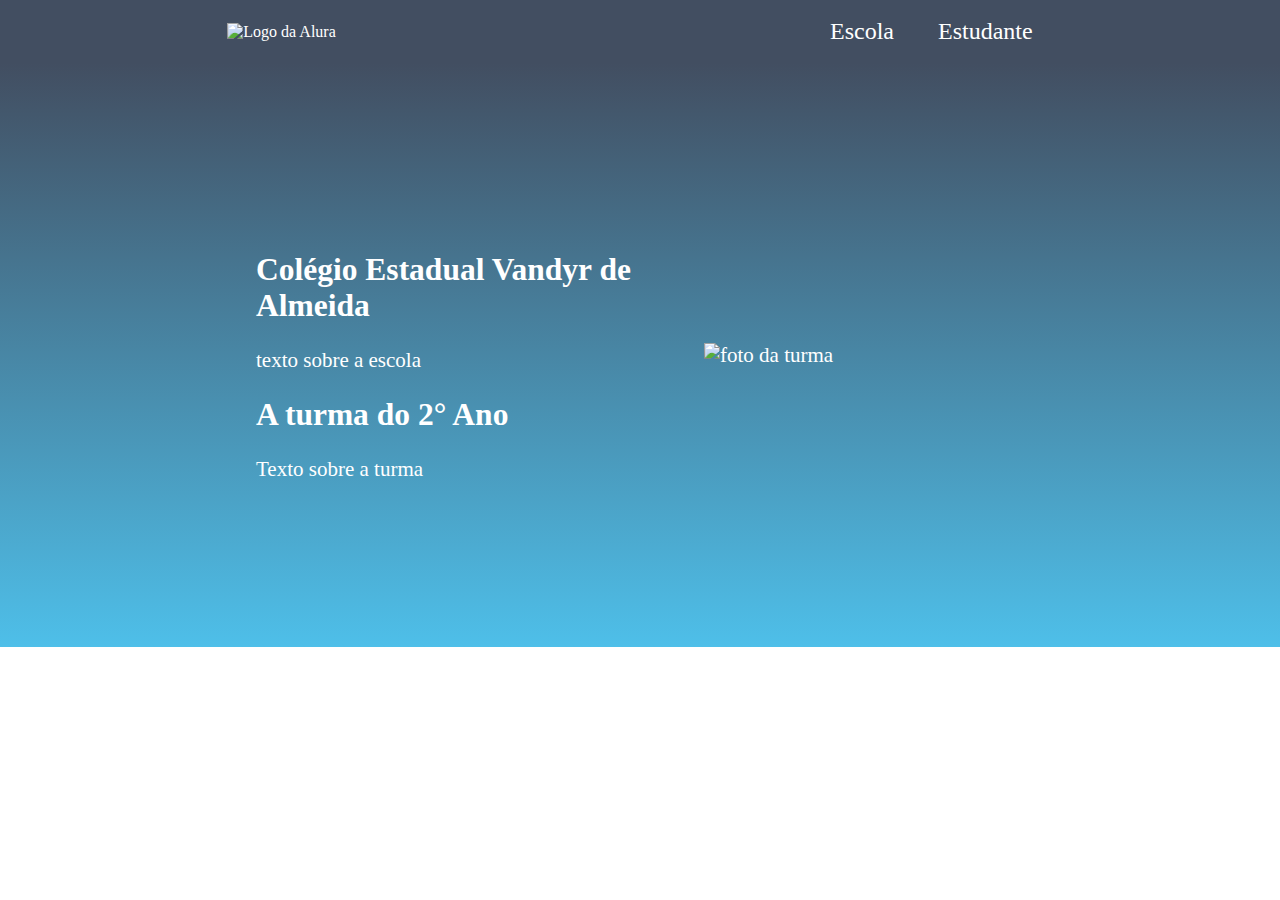
==== index.html @ a0709936 "Add files via upload" ====
<!DOCTYPE html>
<html lang="en">
<head>
    <meta charset="UTF-8">
    <meta http-equiv="X-UA-Compatible" content="IE=edge">
    <meta name="viewport" content="width=device-width, initial-scale=1.0">
    <title>Formadores</title>
    <link rel="stylesheet" href="style.css">
</head>
<body>
    <header class="cabecalho">
        <img class="cabecalho-imagem" src="alurastartlogo1.png" alt="Logo da Alura">
        <ul class="cabecalho-lista">
            <li class="cabecalho-lista-item">Escola</li>
            <li class="cabecalho-lista-item">Estudante</li>
        </ul>  
    </header>
    <section class="escola">
        <div class="escola-div-conteudo">
            <h2 class="escola-titulo">Colégio Estadual Vandyr de Almeida</h2>
            <p class="escola-texto">texto sobre a escola</p>
            <h2 class="escola-titulo">A turma do 2° Ano</h2>
            <p class="escola-texto">Texto sobre a turma</p>  
        </div>
        <img class="escola-imagem" src="provisorio.png" alt="foto da turma">
    </section>
</body>
</html>
---- style.css ----
*{
    margin: 0;
    padding: 0;
}
.cabecalho {
    background-color: #424e61;
    color: white ;
    display: flex;
    justify-content: space-around;
    padding: 18px 0;
    align-items: center;
}
.cabecalho-imagem {
    width: 10%;
}
.cabecalho-lista-item {
    display: inline-block;
    margin: 0 20px;
    font-size: 24px;
}
.escola{
    background-image: linear-gradient(#424e61, #4ebfe9);
    color: white;
    font-size: 21px;
    margin: 0;
    padding: 165px 0;
    display: flex;
    justify-content: center;
    align-items: center;
}
.escola-div-conteudo{
    width: 35%;
}
.escola-imagem{
    width: 25%;
}
.escola-titulo{
    padding: 24px 0;
}
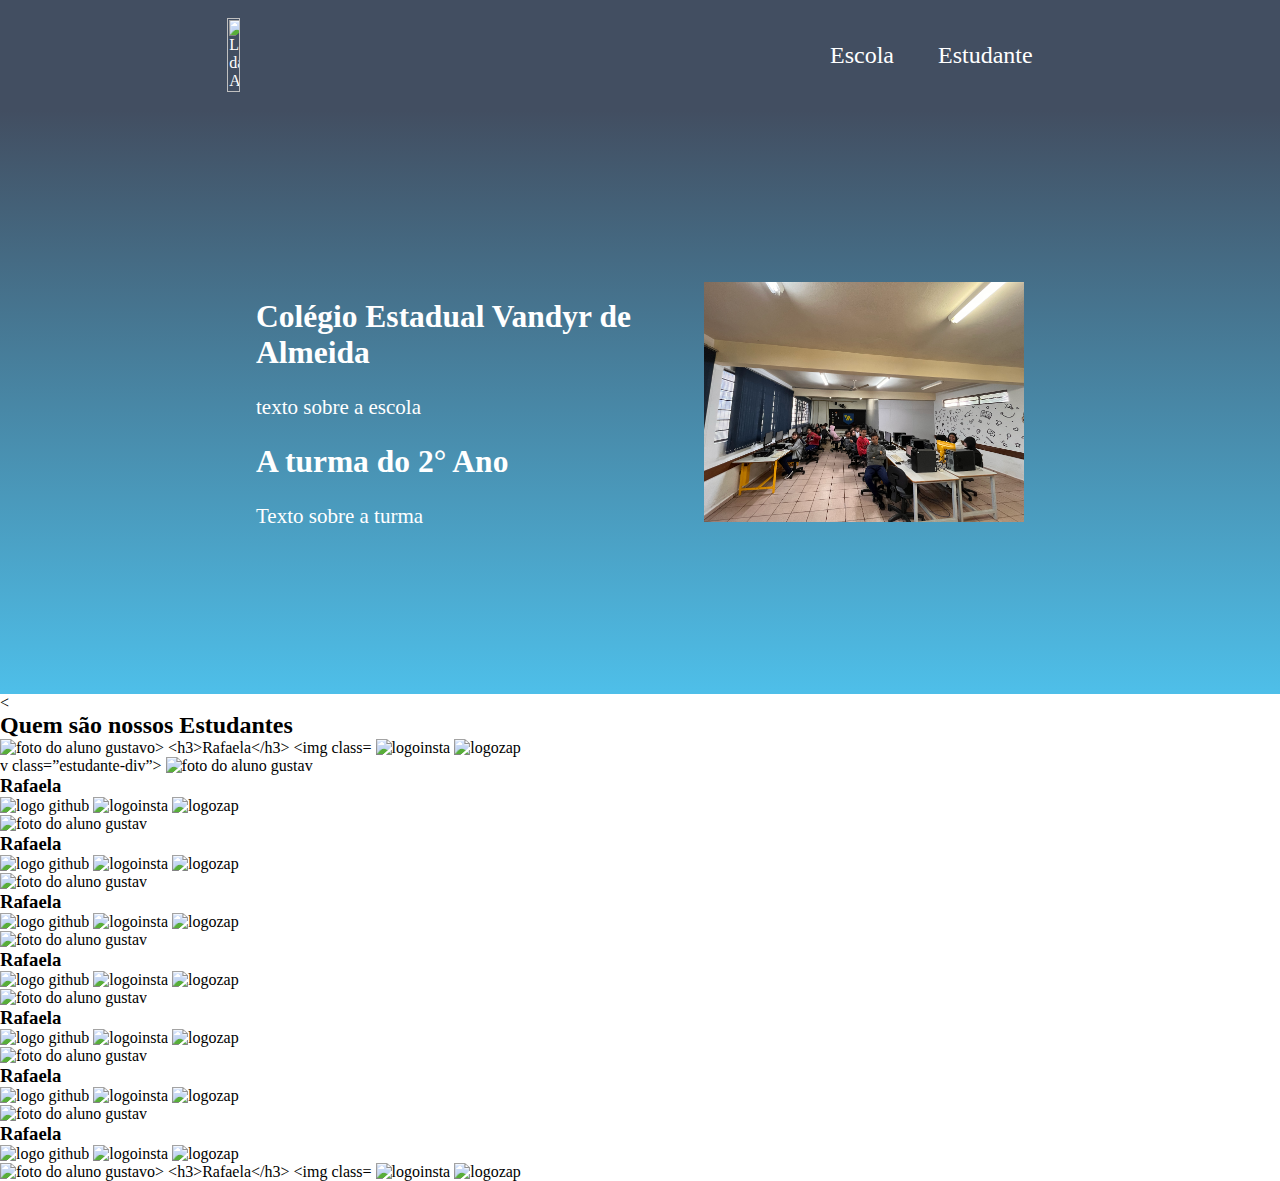
==== commit aff1f228: "Update index.html" ====
--- a/index.html
+++ b/index.html
@@ -1,28 +1,95 @@
-<!DOCTYPE html>
-<html lang="en">
-<head>
-    <meta charset="UTF-8">
-    <meta http-equiv="X-UA-Compatible" content="IE=edge">
-    <meta name="viewport" content="width=device-width, initial-scale=1.0">
-    <title>Formadores</title>
-    <link rel="stylesheet" href="style.css">
-</head>
-<body>
-    <header class="cabecalho">
-        <img class="cabecalho-imagem" src="alurastartlogo1.png" alt="Logo da Alura">
-        <ul class="cabecalho-lista">
-            <li class="cabecalho-lista-item">Escola</li>
-            <li class="cabecalho-lista-item">Estudante</li>
-        </ul>  
-    </header>
-    <section class="escola">
-        <div class="escola-div-conteudo">
-            <h2 class="escola-titulo">Colégio Estadual Vandyr de Almeida</h2>
-            <p class="escola-texto">texto sobre a escola</p>
-            <h2 class="escola-titulo">A turma do 2° Ano</h2>
-            <p class="escola-texto">Texto sobre a turma</p>  
-        </div>
-        <img class="escola-imagem" src="provisorio.png" alt="foto da turma">
-    </section>
-</body>
-</html>+<di<!DOCTYPE html>
+    <html lang="en">
+    <head>
+        <meta charset="UTF-8">
+        <meta http-equiv="X-UA-Compatible" content="IE=edge">
+        <meta name="viewport" content="width=device-width, initial-scale=1.0">
+        <title>Formadores</title>
+        <link rel="stylesheet" href="style.css">
+    </head>
+    <body>
+        <header class="cabecalho">
+            <img class="cabecalho-imagem" src="alurastartlogo1.png" alt="Logo da Alura">
+            <ul class="cabecalho-lista">
+                <li class="cabecalho-lista-item">Escola</li>
+                <li class="cabecalho-lista-item">Estudante</li>
+            </ul>  
+        </header>
+        <section class="escola">
+            <div class="escola-div-conteudo">
+                <h2 class="escola-titulo">Colégio Estadual Vandyr de Almeida</h2>
+                <p class="escola-texto">texto sobre a escola</p>
+                <h2 class="escola-titulo">A turma do 2° Ano</h2>
+                <p class="escola-texto">Texto sobre a turma</p>  
+            </div>
+            <img class="escola-imagem" src="provisorio.png" alt="foto da turma">
+        </section>
+        <section class="estudante">
+            <<h2 class="estudante-titulo">Quem são nossos Estudantes</h2>
+        <div class=”estudante-todos”>
+        <div class=”estudante-div”>
+            <img class="estudante-foto" src="gustavo.jpeg" alt="foto do aluno gustavo>
+            <h3>Rafaela</h3>
+            <img class="estudante-imagem" src="github.png" alt="logo github">
+            <img class="estudante-imagem" src="instagram.png" alt="logoinsta">
+            <img class="estudante-imagem" src="whatsapp.png" alt="logozap">
+         </div>v class=”estudante-div”>
+            <img class="estudante-foto" src="gustavo.jpeg" alt="foto do aluno gustav">
+            <h3>Rafaela</h3>
+            <img class="estudante-imagem" src="github.png" alt="logo github">
+            <img class="estudante-imagem" src="instagram.png" alt="logoinsta">
+            <img class="estudante-imagem" src="whatsapp.png" alt="logozap">
+         </div>
+             <div class=”estudante-div”>
+            <img class="estudante-foto" src="gustavo.jpeg" alt="foto do aluno gustav">
+            <h3>Rafaela</h3>
+            <img class="estudante-imagem" src="github.png" alt="logo github">
+            <img class="estudante-imagem" src="instagram.png" alt="logoinsta">
+            <img class="estudante-imagem" src="whatsapp.png" alt="logozap">
+         </div>
+             <div class=”estudante-div”>
+            <img class="estudante-foto" src="gustavo.jpeg" alt="foto do aluno gustav">
+            <h3>Rafaela</h3>
+            <img class="estudante-imagem" src="github.png" alt="logo github">
+            <img class="estudante-imagem" src="instagram.png" alt="logoinsta">
+            <img class="estudante-imagem" src="whatsapp.png" alt="logozap">
+         </div>
+             <div class=”estudante-div”>
+            <img class="estudante-foto" src="gustavo.jpeg" alt="foto do aluno gustav">
+            <h3>Rafaela</h3>
+            <img class="estudante-imagem" src="github.png" alt="logo github">
+            <img class="estudante-imagem" src="instagram.png" alt="logoinsta">
+            <img class="estudante-imagem" src="whatsapp.png" alt="logozap">
+         </div>
+             <div class=”estudante-div”>
+            <img class="estudante-foto" src="gustavo.jpeg" alt="foto do aluno gustav">
+            <h3>Rafaela</h3>
+            <img class="estudante-imagem" src="github.png" alt="logo github">
+            <img class="estudante-imagem" src="instagram.png" alt="logoinsta">
+            <img class="estudante-imagem" src="whatsapp.png" alt="logozap">
+         </div>
+             <div class=”estudante-div”>
+            <img class="estudante-foto" src="gustavo.jpeg" alt="foto do aluno gustav">
+            <h3>Rafaela</h3>
+            <img class="estudante-imagem" src="github.png" alt="logo github">
+            <img class="estudante-imagem" src="instagram.png" alt="logoinsta">
+            <img class="estudante-imagem" src="whatsapp.png" alt="logozap">
+         </div>
+             <div class=”estudante-div”>
+            <img class="estudante-foto" src="gustavo.jpeg" alt="foto do aluno gustav">
+            <h3>Rafaela</h3>
+            <img class="estudante-imagem" src="github.png" alt="logo github">
+            <img class="estudante-imagem" src="instagram.png" alt="logoinsta">
+            <img class="estudante-imagem" src="whatsapp.png" alt="logozap">
+         </div>
+             <div class=”estudante-div”>
+            <img class="estudante-foto" src="gustavo.jpeg" alt="foto do aluno gustavo>
+            <h3>Rafaela</h3>
+            <img class="estudante-imagem" src="github.png" alt="logo github">
+            <img class="estudante-imagem" src="instagram.png" alt="logoinsta">
+            <img class="estudante-imagem" src="whatsapp.png" alt="logozap">
+         </div>
+         </div>
+        </section>
+    </body>
+    </html>
